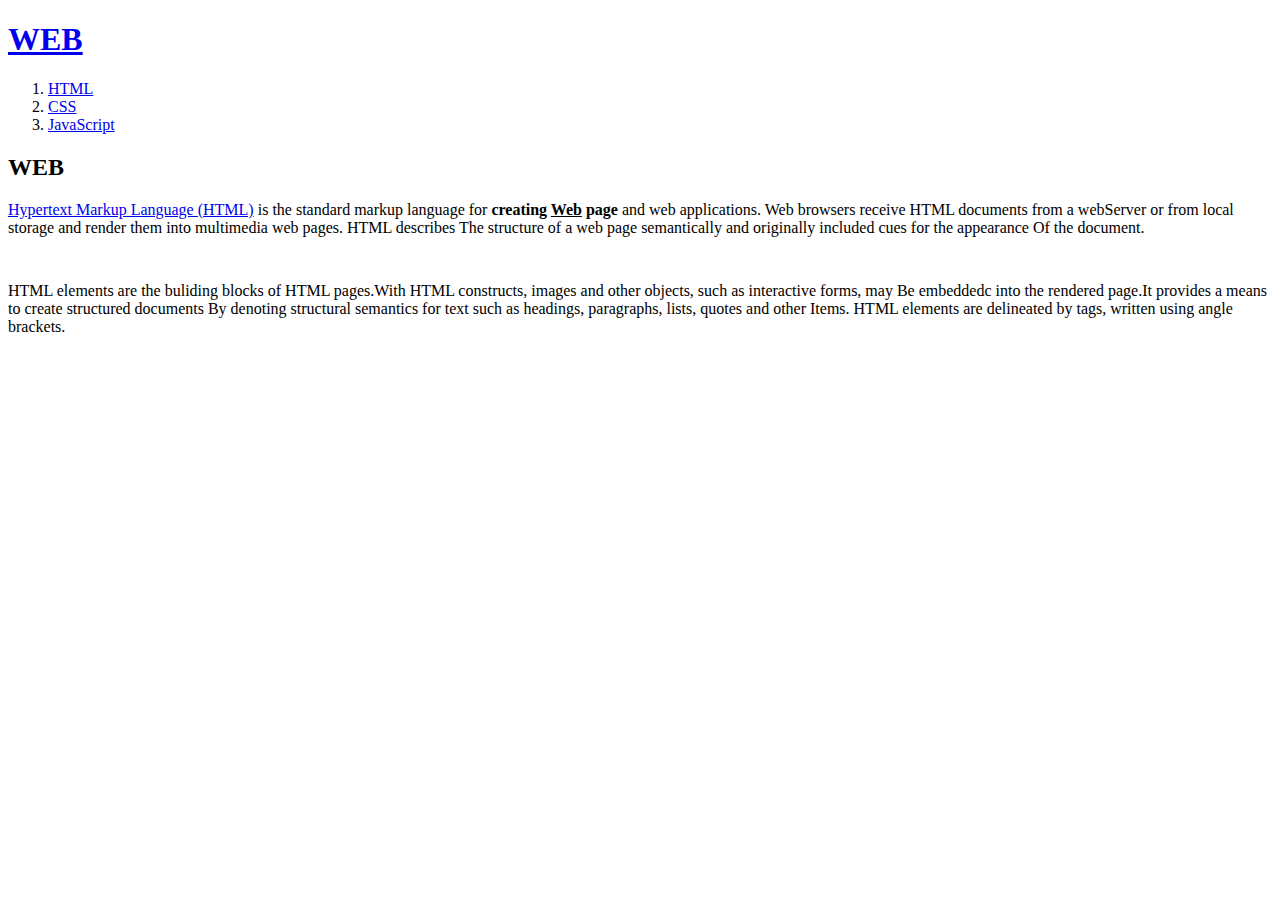
==== index.html @ 07000c1e "Add files via upload" ====
<!doctype html>
<html>
<head>
<title>WEB1 - Welcome</title>
<meta charset="utf-8">
</head>
<body>
  <h1><a href="index.html">WEB</a></h1>
  <ol>
    <li><a href="1.html">HTML</a></li>
    <li><a href="2.html">CSS</a></li>
    <li><a href="3.html">JavaScript</a></li>
  </ol>
  <h2>WEB</h2>
  <p><a href="https://www.w3.org/TR/html52/" target="_blank"
    title="html5 speicification">
    Hypertext Markup Language (HTML)</a> is the standard markup language
    for <strong>creating <u>Web</u> page</strong> and web applications.
  Web browsers receive HTML documents from a webServer or from local
  storage and render them into multimedia web pages. HTML describes
  The structure of a web page semantically and originally included cues
  for the appearance Of the document.

  </p><p style="margin-top:45px;">HTML elements are the buliding
  blocks of HTML pages.With HTML constructs, images and other objects, such as interactive forms, may
  Be embeddedc into the rendered page.It provides a means to create structured documents
  By denoting structural semantics for text such as headings, paragraphs, lists, quotes and other
  Items. HTML elements are delineated by tags, written using angle brackets.</p>
  </body>
  </html>
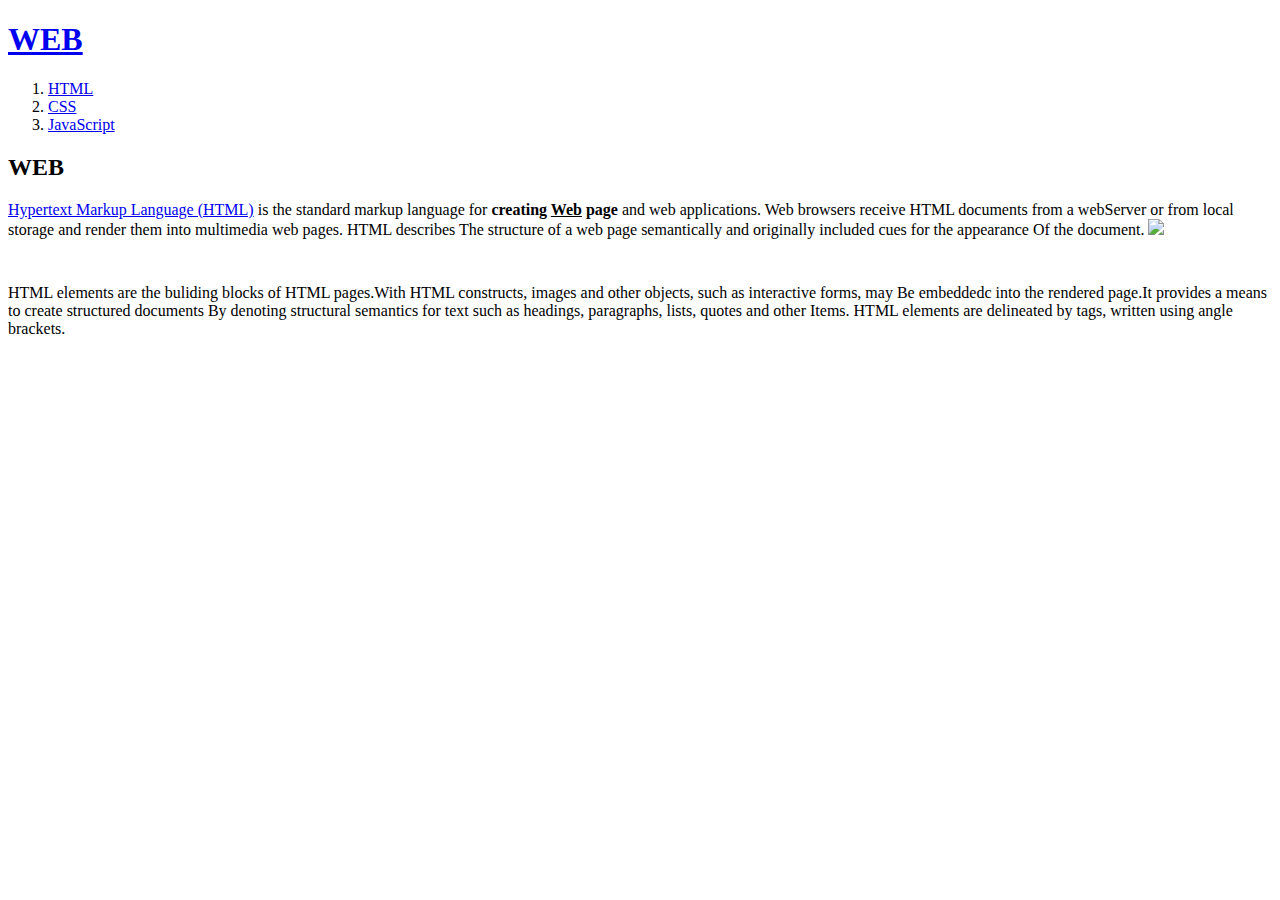
==== commit 510be7bf: "Add files via upload" ====
--- a/index.html
+++ b/index.html
@@ -20,11 +20,36 @@
   storage and render them into multimedia web pages. HTML describes
   The structure of a web page semantically and originally included cues
   for the appearance Of the document.
-
+<img src="coding.jpg" width="30%">
   </p><p style="margin-top:45px;">HTML elements are the buliding
   blocks of HTML pages.With HTML constructs, images and other objects, such as interactive forms, may
   Be embeddedc into the rendered page.It provides a means to create structured documents
   By denoting structural semantics for text such as headings, paragraphs, lists, quotes and other
   Items. HTML elements are delineated by tags, written using angle brackets.</p>
+<p>
+  <div id="disqus_thread"></div>
+  <script>
+
+  /**
+  *  RECOMMENDED CONFIGURATION VARIABLES: EDIT AND UNCOMMENT THE SECTION BELOW TO INSERT DYNAMIC VALUES FROM YOUR PLATFORM OR CMS.
+  *  LEARN WHY DEFINING THESE VARIABLES IS IMPORTANT: https://disqus.com/admin/universalcode/#configuration-variables*/
+  /*
+  var disqus_config = function () {
+  this.page.url = PAGE_URL;  // Replace PAGE_URL with your page's canonical URL variable
+  this.page.identifier = PAGE_IDENTIFIER; // Replace PAGE_IDENTIFIER with your page's unique identifier variable
+  };
+  */
+  (function() { // DON'T EDIT BELOW THIS LINE
+  var d = document, s = d.createElement('script');
+  s.src = 'https://web2-fa0ojgkhsm.disqus.com/embed.js';
+  s.setAttribute('data-timestamp', +new Date());
+  (d.head || d.body).appendChild(s);
+  })();
+  </script>
+  <noscript>Please enable JavaScript to view the <a href="https://disqus.com/?ref_noscript">comments powered by Disqus.</a></noscript>
+
+
+
+</p>
   </body>
   </html>
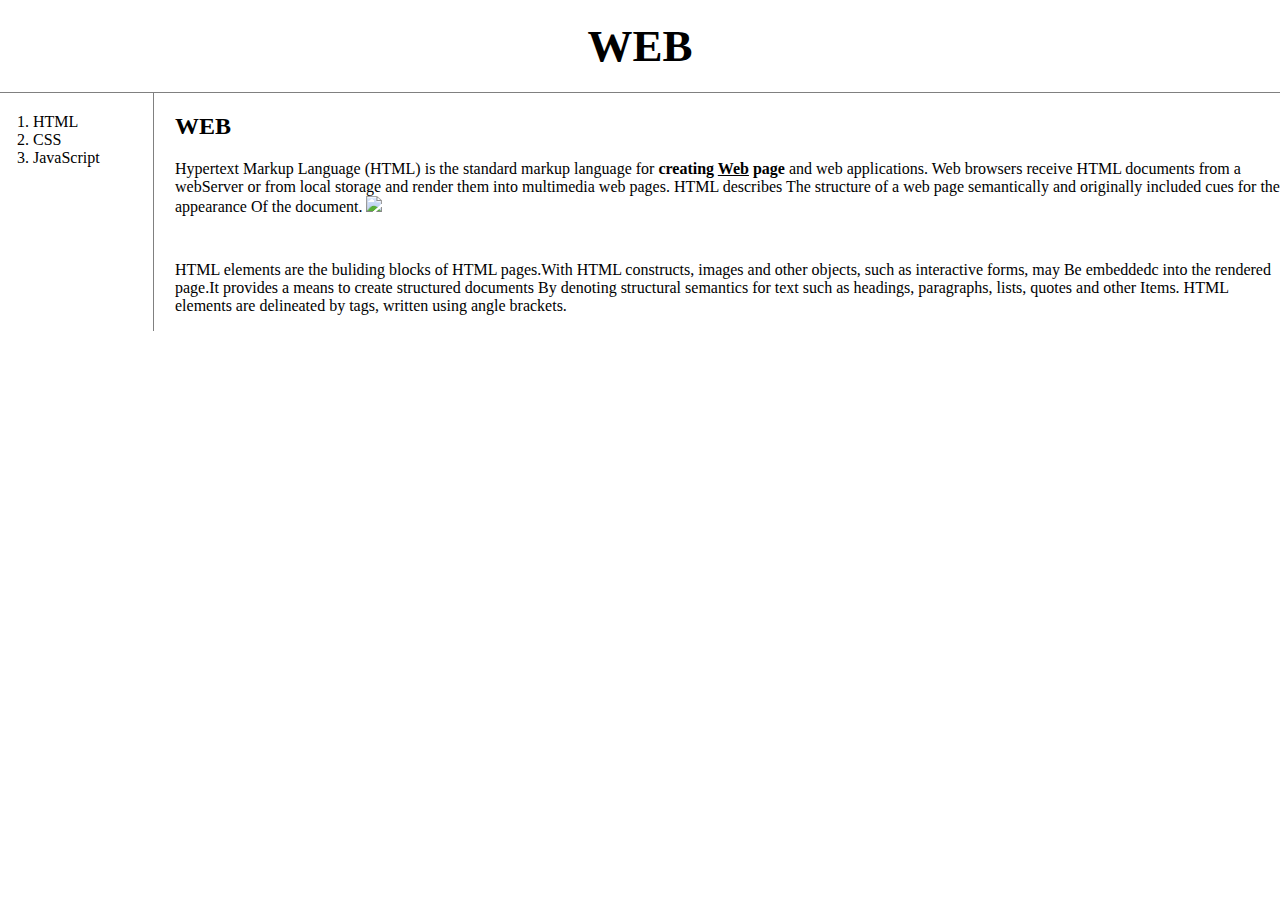
==== commit 2e323c02: "Add files via upload" ====
--- a/index.html
+++ b/index.html
@@ -1,20 +1,23 @@
 <!doctype html>
 <html>
 <head>
-<title>WEB1 - Welcome</title>
-<meta charset="utf-8">
+  <title>WEB1 - Welcome</title>
+  <meta charset="utf-8">
+  <link rel="stylesheet" href="style.css">
 </head>
 <body>
+
   <h1><a href="index.html">WEB</a></h1>
+  <div id="grid">
   <ol>
     <li><a href="1.html">HTML</a></li>
     <li><a href="2.html">CSS</a></li>
     <li><a href="3.html">JavaScript</a></li>
   </ol>
+
+<div id="article">
   <h2>WEB</h2>
-  <p><a href="https://www.w3.org/TR/html52/" target="_blank"
-    title="html5 speicification">
-    Hypertext Markup Language (HTML)</a> is the standard markup language
+  <p> Hypertext Markup Language (HTML) is the standard markup language
     for <strong>creating <u>Web</u> page</strong> and web applications.
   Web browsers receive HTML documents from a webServer or from local
   storage and render them into multimedia web pages. HTML describes
@@ -26,30 +29,5 @@
   Be embeddedc into the rendered page.It provides a means to create structured documents
   By denoting structural semantics for text such as headings, paragraphs, lists, quotes and other
   Items. HTML elements are delineated by tags, written using angle brackets.</p>
-<p>
-  <div id="disqus_thread"></div>
-  <script>
-
-  /**
-  *  RECOMMENDED CONFIGURATION VARIABLES: EDIT AND UNCOMMENT THE SECTION BELOW TO INSERT DYNAMIC VALUES FROM YOUR PLATFORM OR CMS.
-  *  LEARN WHY DEFINING THESE VARIABLES IS IMPORTANT: https://disqus.com/admin/universalcode/#configuration-variables*/
-  /*
-  var disqus_config = function () {
-  this.page.url = PAGE_URL;  // Replace PAGE_URL with your page's canonical URL variable
-  this.page.identifier = PAGE_IDENTIFIER; // Replace PAGE_IDENTIFIER with your page's unique identifier variable
-  };
-  */
-  (function() { // DON'T EDIT BELOW THIS LINE
-  var d = document, s = d.createElement('script');
-  s.src = 'https://web2-fa0ojgkhsm.disqus.com/embed.js';
-  s.setAttribute('data-timestamp', +new Date());
-  (d.head || d.body).appendChild(s);
-  })();
-  </script>
-  <noscript>Please enable JavaScript to view the <a href="https://disqus.com/?ref_noscript">comments powered by Disqus.</a></noscript>
-
-
-
-</p>
   </body>
   </html>
--- a/style.css
+++ b/style.css
@@ -0,0 +1,42 @@
+body{
+  margin:0;
+}
+a {
+  color:black;
+  text-decoration: none;
+}
+
+h1 {
+  font-size:45px;
+  text-align: center;
+  border-bottom:1px gray solid;
+  margin:0;
+  padding:20px;
+}
+#grid{
+  display: grid;
+  grid-template-columns: 150px 1fr;
+}
+
+ol{
+  border-right:1px solid gray;
+  width:100px;
+  margin:0;
+  padding:20px;
+}
+#grid ol{
+  padding-left:33px;
+}
+#grid #article{
+  padding-left:25px;
+}
+@media(max-width:800px){
+  #grid{
+    display: block;
+}
+ol{
+border-right:none;
+}
+h1{
+  border-bottom:none;
+}
